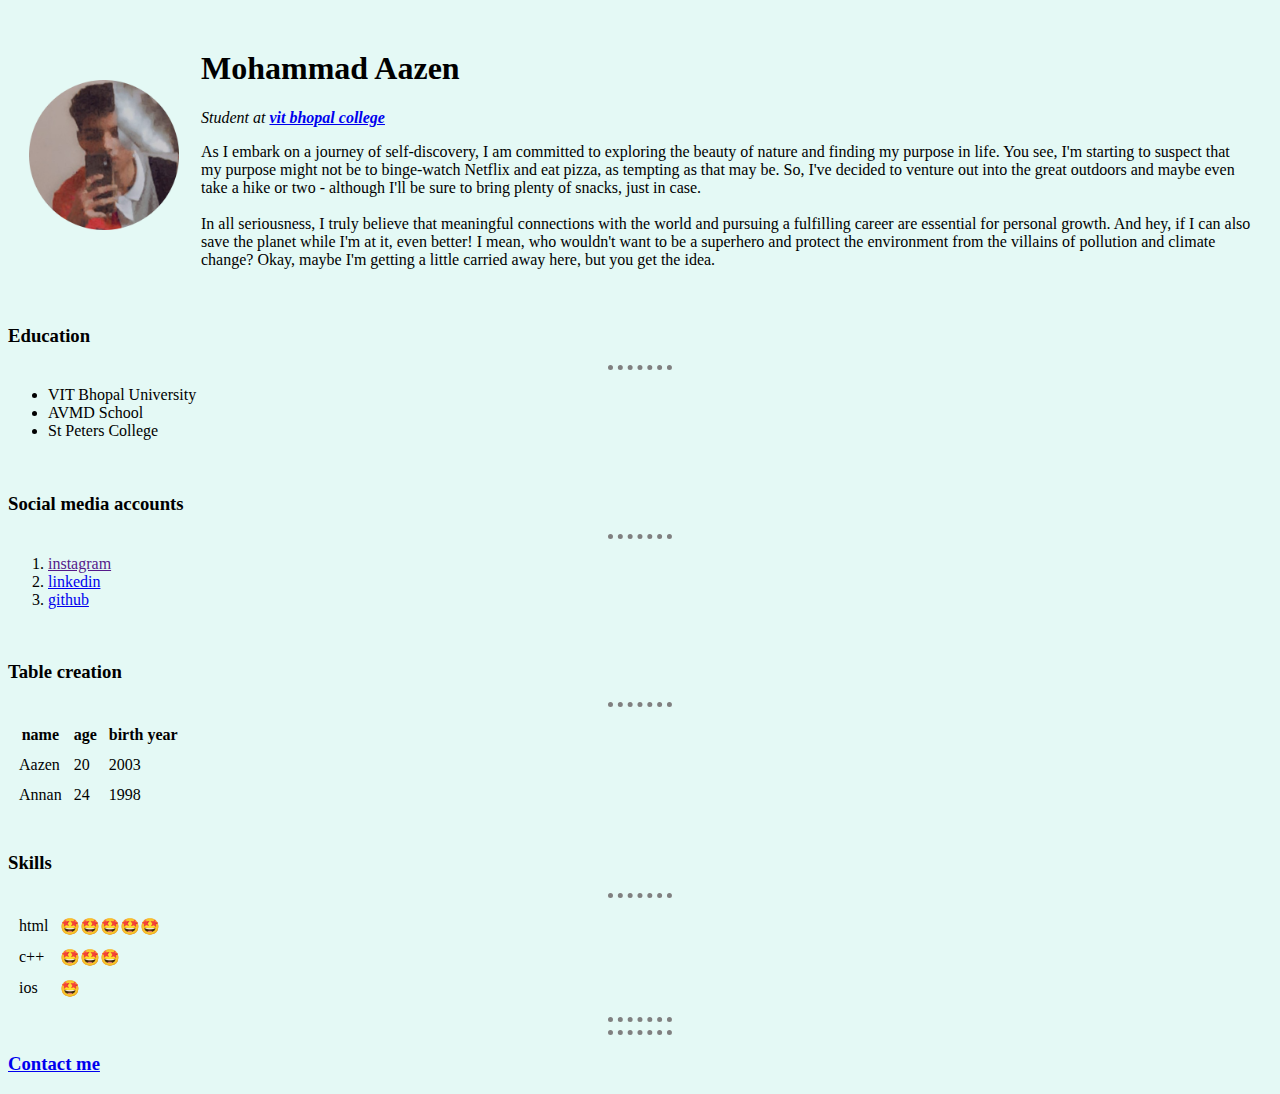
==== index.html @ da4cef94 "Add files via upload" ====
<!DOCTYPE html>
<html lang="en">
<head>
    <meta charset="UTF-8">
    <title>Aazen's website </title>
    <style>
        body {
            background-color: #E4F9F5;
        }
        hr {
            border-style: none;
            height: 0px;
            width: 5%;
            border-style: dotted none none;
            border-color: grey;
            border-width: 5px;
        }
    </style>
</head>
<body>
    <table cellspacing="20">
        <tr>
            <td><img src="images\1675661026774[1]-modified.png" alt="mohammad aazen profile picture" width="150" height="150"></td>
            <td>
                <h1>Mohammad Aazen</h1>
                <p><em>Student at <strong> <a href="https://www.linkedin.com/in/aazen/"> vit bhopal college</a></strong></em></p>
                <p>As I embark on a journey of self-discovery, I am committed to exploring the beauty of nature and finding my purpose in life. You see, I'm starting to suspect that my purpose might not be to binge-watch Netflix and eat pizza, as tempting as that may be. So, I've decided to venture out into the great outdoors and maybe even take a hike or two - although I'll be sure to bring plenty of snacks, just in case. <br> <br> In all seriousness, I truly believe that meaningful connections with the world and pursuing a fulfilling career are essential for personal growth. And hey, if I can also save the planet while I'm at it, even better! I mean, who wouldn't want to be a superhero and protect the environment from the villains of pollution and climate change? Okay, maybe I'm getting a little carried away here, but you get the idea.</p>
            </td>
        </tr>
    </table>
    <h3>Education</h3>
    <hr>
    <ul>
    <li>VIT Bhopal University</li> <li>AVMD School</li>  <li>St Peters College</li>
    </ul>
    <br>
    <h3>Social media accounts</h3>
    <hr>
    <ol>
        <li> <a href="">instagram</a></li>
        <li> <a href="https://www.linkedin.com/in/aazen/">linkedin</a></li>
        <li> <a href="https://github.com/Aazen45v">github</a></li>
    </ol>
    <br>
    <h3>Table creation</h3>
    <hr>
    <table cellspacing="10">
        <thead>
            <tr>
                <th>name</th>
                <th>age</th>
                <th>birth year</th>
            </tr>
        </thead>
        <tbody>
            <tr>
            <td>Aazen</td>
            <td>20</td>
            <td>2003</td>
            </tr>
            <td>Annan</td>
            <td>24</td>
            <td>1998</td>
        </tbody>
    </table>
    <br>
    <h3>Skills</h3>
    <hr>
            <table cellspacing="10">
                <tbody>
                <tr>
                    <td>html</td>
                    <td>🤩🤩🤩🤩🤩</td>
                </tr>
                <tr>
                    <td>c++</td>
                    <td>🤩🤩🤩</td>
                </tr>
                <tr>
                    <td>ios</td>
                    <td>🤩</td>
                </tr>
                </tbody>
            </table>
    <hr>
    <hr>
    <h3> <a href="contactme.html">Contact me</a></h3>
</body>
</html>
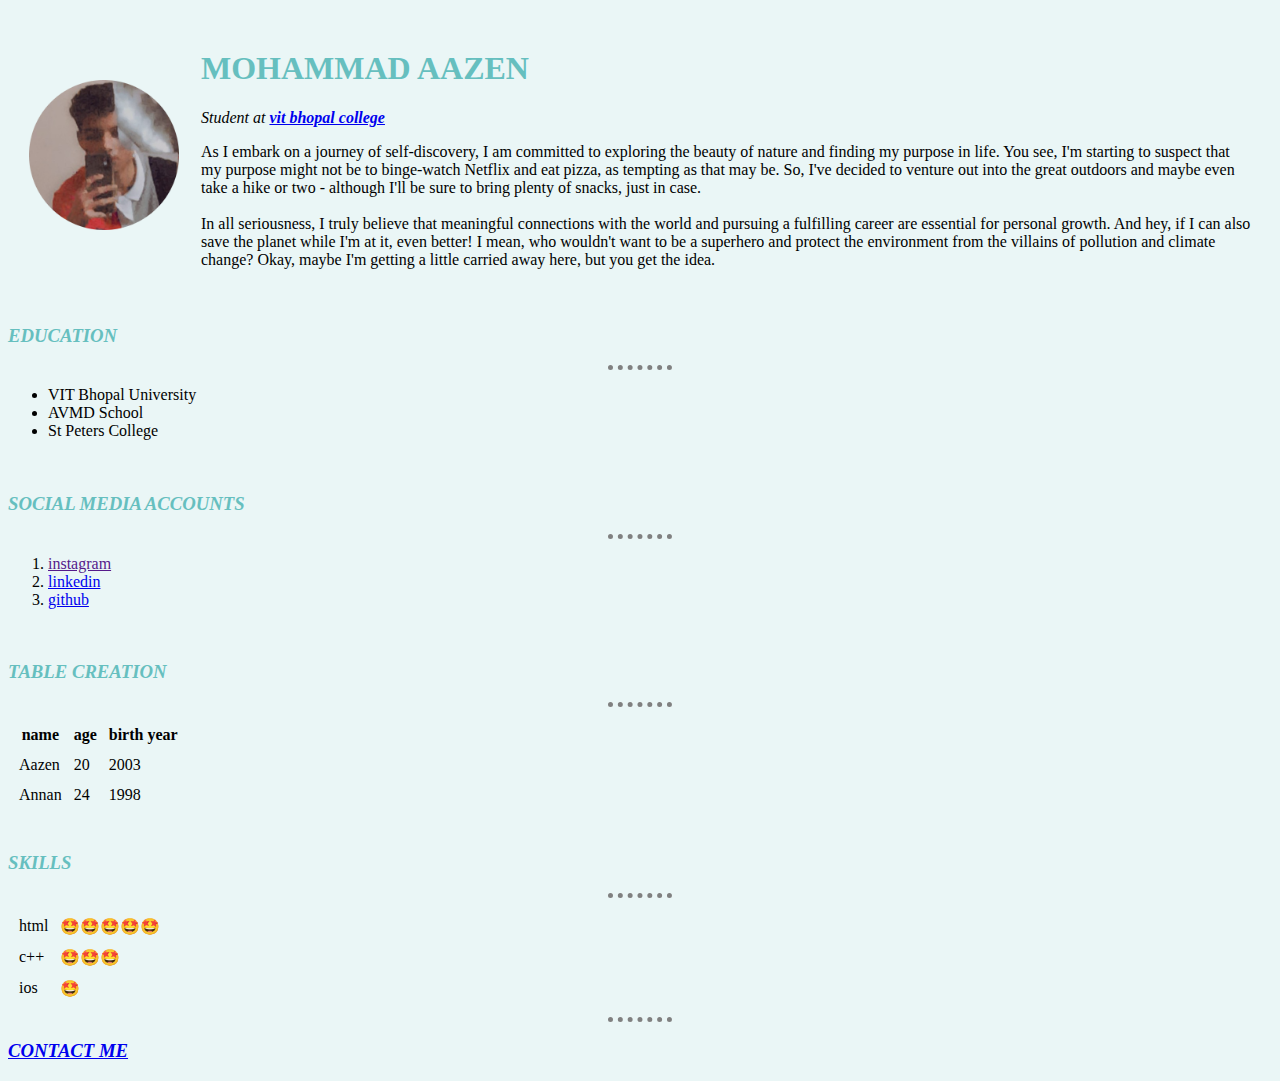
==== commit de9ae327: "Add files via upload" ====
--- a/index.html
+++ b/index.html
@@ -3,19 +3,7 @@
 <head>
     <meta charset="UTF-8">
     <title>Aazen's website </title>
-    <style>
-        body {
-            background-color: #E4F9F5;
-        }
-        hr {
-            border-style: none;
-            height: 0px;
-            width: 5%;
-            border-style: dotted none none;
-            border-color: grey;
-            border-width: 5px;
-        }
-    </style>
+    <link rel="stylesheet" href="css\styles.css">
 </head>
 <body>
     <table cellspacing="20">
@@ -83,7 +71,6 @@
                 </tbody>
             </table>
     <hr>
-    <hr>
     <h3> <a href="contactme.html">Contact me</a></h3>
 </body>
 </html>